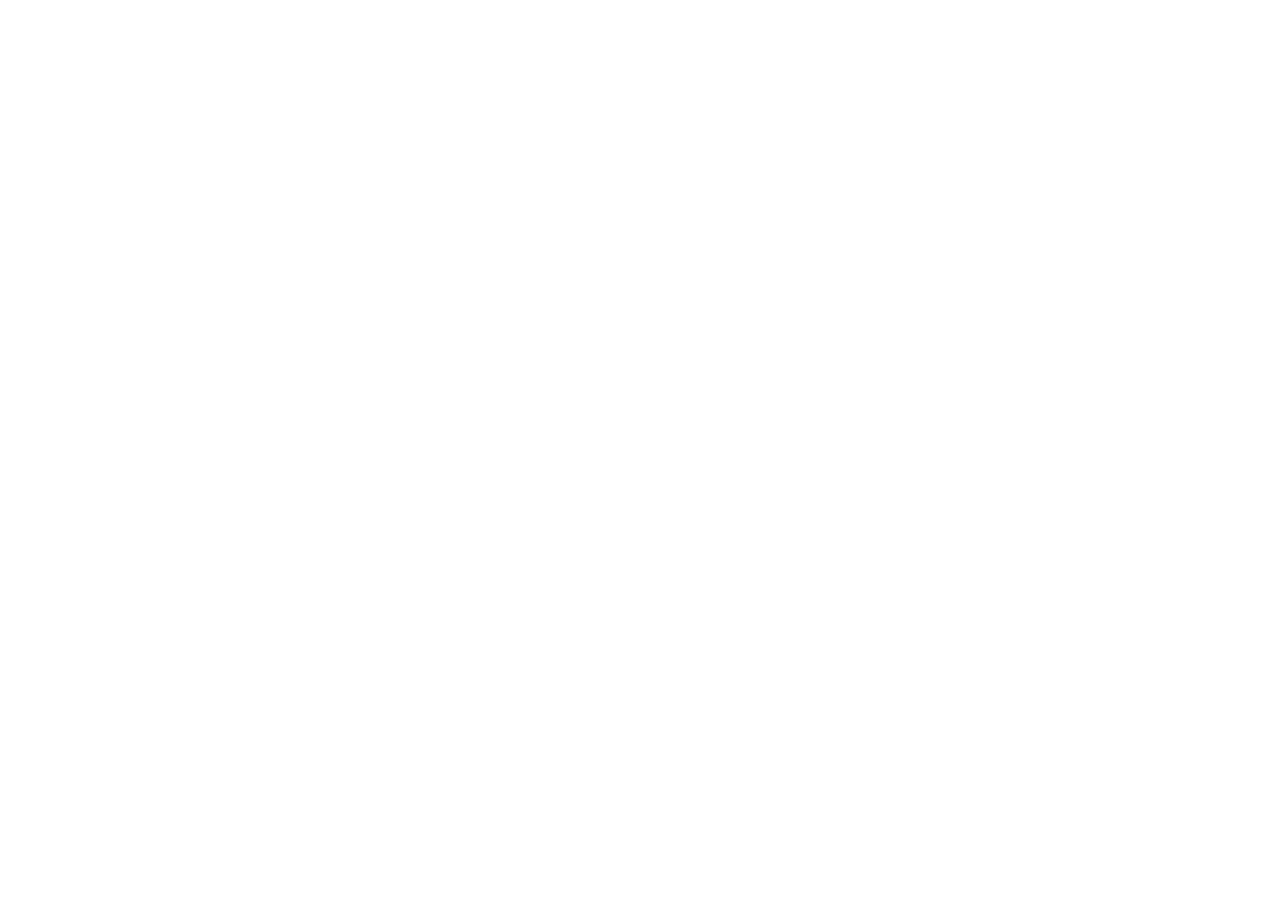
==== admin.html @ b504c34f "Update admin.html" ====
<!DOCTYPE html>
<html>
    <head>
        <meta charset="utf-8" />
        <title> Admin </title>
    <link href="style.css" rel="stylesheet" type="text/css"> 
    </head>
    
    
    <body>
      
    </body>
</html>
---- style.css ----
#header {
width: 100%;
border-radius: 15px;
align-items: center;
}

.zagolovok {
    text-align: center;
    font-size: 40px;
    border: solid 3px #ff2c2c;
    border-radius: 15px;
    background-color: rgb(255, 255, 255);
    font: large;
    margin-top: 1%;
    color: #ff2c2c;
    
}

#left {
    text-align: left;
    margin-top: 1%;
    display: inline;
    
}

#right {
    text-align: right;
    margin-top: 1%;
    margin-left: 45%;
    display: inline;
    
}


input {
    color: rgb(255, 255, 255);
    border-radius: 50px;
    padding: 40px;
    font-size: 45px;
    }

#left1 {
    color: #ff2c2c;
    background-color: rgb(255, 255, 255);
}

#right1 {
    color: rgb(255, 255, 255);
    background-color: #ff2c2c;
}

#downnn {
    position: fixed;
    left: 50; bottom: 0; /* Левый нижний угол */
    padding: 10px; /* Поля вокруг текста */
    color: #ff2c2c; /* Цвет текста */
    align-items: center;
}

#center {
    text-align: center;
    margin-top: 1%;
    margin-left: 45%;
    display: inline;
}
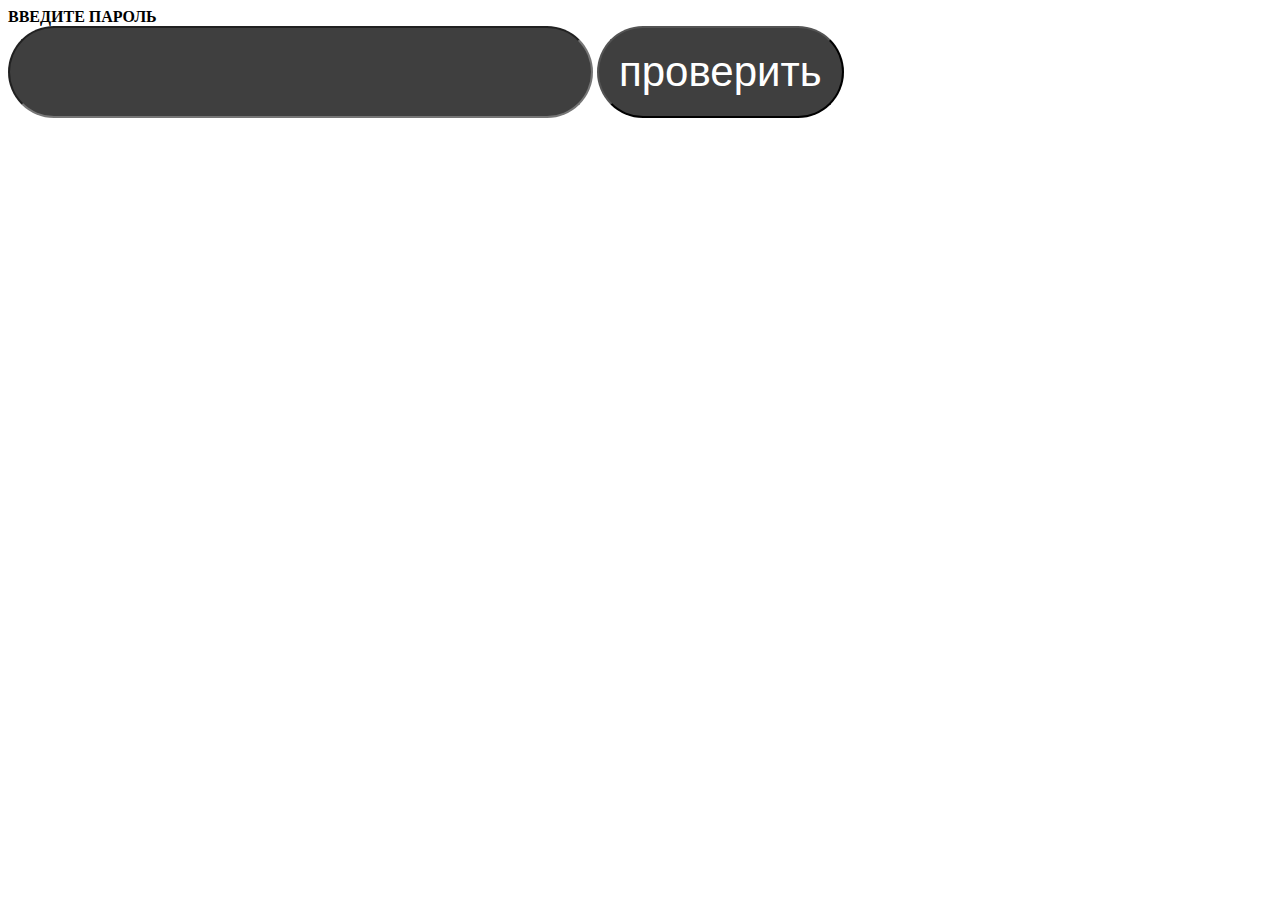
==== commit 154cd535: "Update admin.html" ====
--- a/admin.html
+++ b/admin.html
@@ -3,11 +3,14 @@
     <head>
         <meta charset="utf-8" />
         <title> Admin </title>
-    <link href="style.css" rel="stylesheet" type="text/css"> 
+    <link href="penis.css" rel="stylesheet"> 
     </head>
     
     
     <body>
-      
+        <strong>ВВЕДИТЕ ПАРОЛЬ</strong><br>
+        <input type="password" name="пароль">
+        <input type="submit" value="проверить">
+
     </body>
 </html>--- a/penis.css
+++ b/penis.css
@@ -0,0 +1,33 @@
+.zagolovok {
+    text-align: center;
+    font-size: 40px;
+    border: solid 3px rgb(80, 80, 80);
+    border-radius: 15px;
+    background-color: seashell;
+    font: large;
+    margin-top: 50%;
+    
+}
+
+form {
+    text-align: center;
+    margin-top: 5%;
+}
+
+
+
+input {
+    background-color: rgb(63, 63, 63);
+    color: rgb(255, 255, 255);
+    margin: 0 auto;
+    border-radius: 50px;
+    font-size: 42px;
+    padding: 20px;
+    }
+
+body {
+    background-image:url(https://pbs.twimg.com/media/D0Pbx4ZWsAAfdO3.jpg);
+    background-size: 130%;
+    
+}
+
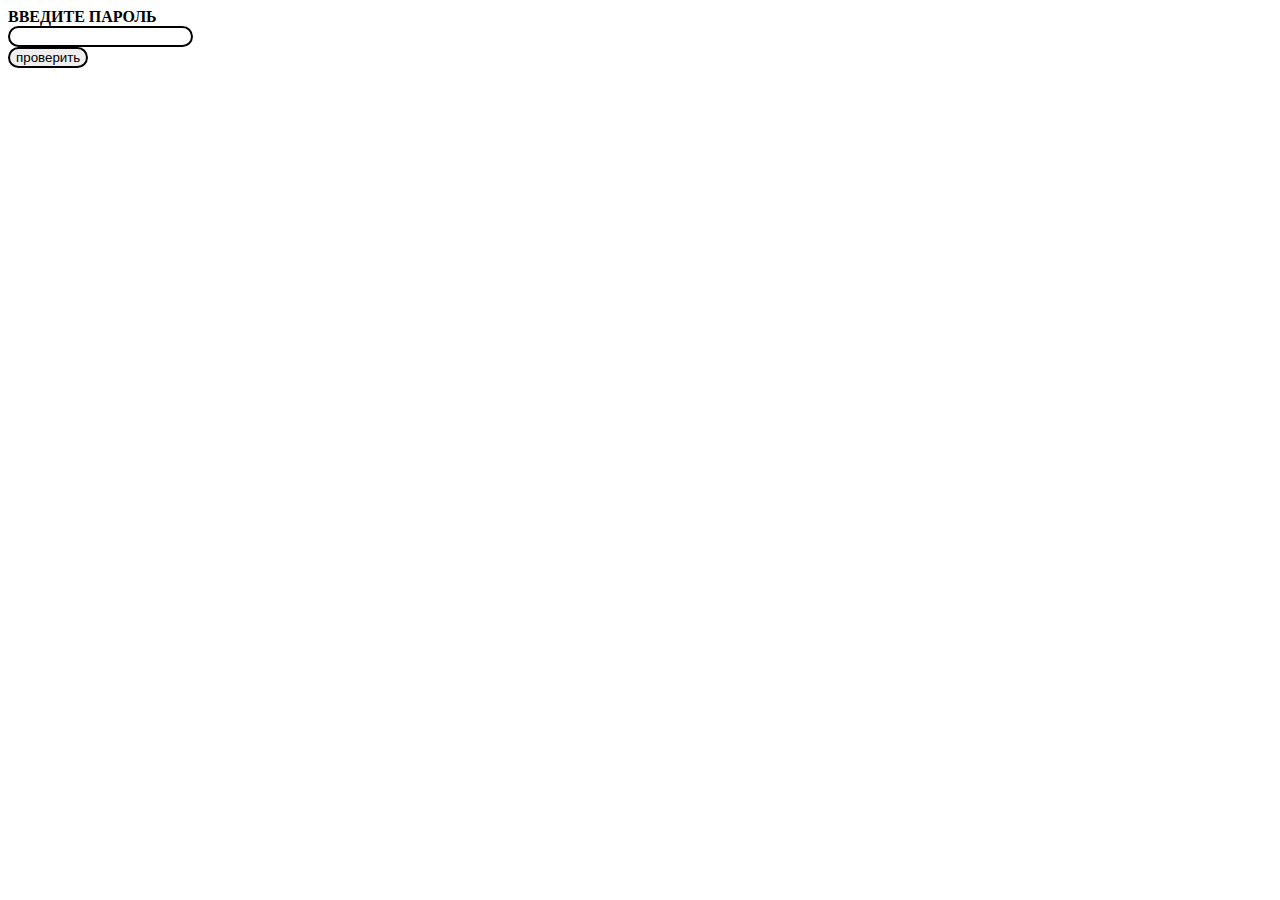
==== commit 162bc02a: "Update admin.html" ====
--- a/admin.html
+++ b/admin.html
@@ -9,7 +9,7 @@
     
     <body>
         <strong>ВВЕДИТЕ ПАРОЛЬ</strong><br>
-        <input type="password" name="пароль">
+        <input type="password" name="пароль"><br>
         <input type="submit" value="проверить">
 
     </body>
--- a/penis.css
+++ b/penis.css
@@ -1,33 +1,4 @@
-.zagolovok {
-    text-align: center;
-    font-size: 40px;
-    border: solid 3px rgb(80, 80, 80);
+input {
+    border: 2px solid black;
     border-radius: 15px;
-    background-color: seashell;
-    font: large;
-    margin-top: 50%;
-    
-}
-
-form {
-    text-align: center;
-    margin-top: 5%;
-}
-
-
-
-input {
-    background-color: rgb(63, 63, 63);
-    color: rgb(255, 255, 255);
-    margin: 0 auto;
-    border-radius: 50px;
-    font-size: 42px;
-    padding: 20px;
-    }
-
-body {
-    background-image:url(https://pbs.twimg.com/media/D0Pbx4ZWsAAfdO3.jpg);
-    background-size: 130%;
-    
-}
-
+}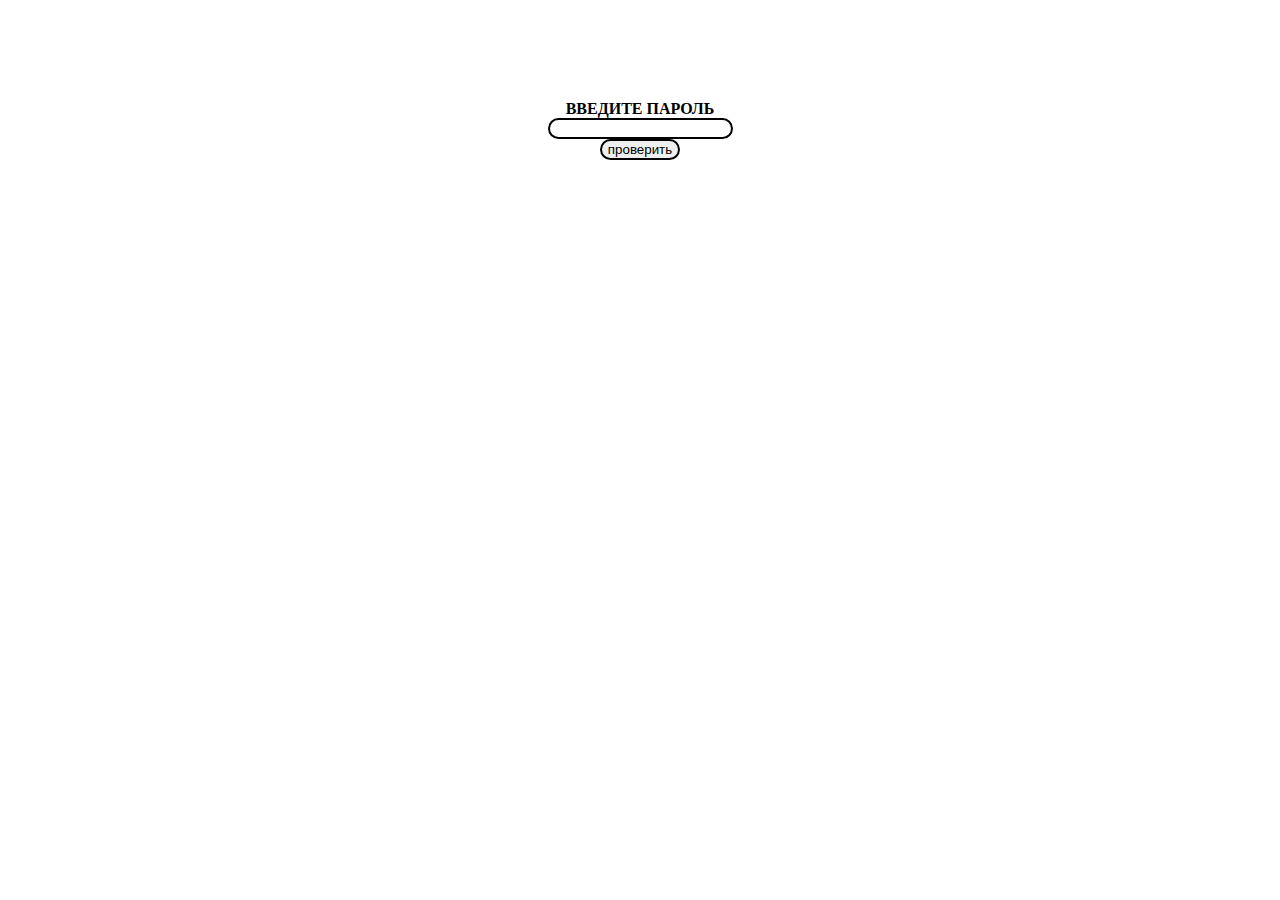
==== commit a1fee629: "Update admin.html" ====
--- a/admin.html
+++ b/admin.html
@@ -3,14 +3,15 @@
     <head>
         <meta charset="utf-8" />
         <title> Admin </title>
-    <link href="penis.css" rel="stylesheet"> 
+    <link href="admin.css" rel="stylesheet"> 
     </head>
     
     
     <body>
-        <strong>ВВЕДИТЕ ПАРОЛЬ</strong><br>
-        <input type="password" name="пароль"><br>
-        <input type="submit" value="проверить">
-
+        <div id="hhhhh">
+            <strong>ВВЕДИТЕ ПАРОЛЬ</strong><br>
+            <input type="password" name="пароль"><br>
+            <input type="submit" value="проверить">
+        </div>
     </body>
 </html>--- a/admin.css
+++ b/admin.css
@@ -0,0 +1,8 @@
+input {
+    border: 2px solid black;
+    border-radius: 15px;
+}
+
+#hhhhh {
+    text-align: center;
+    margin: 100px;